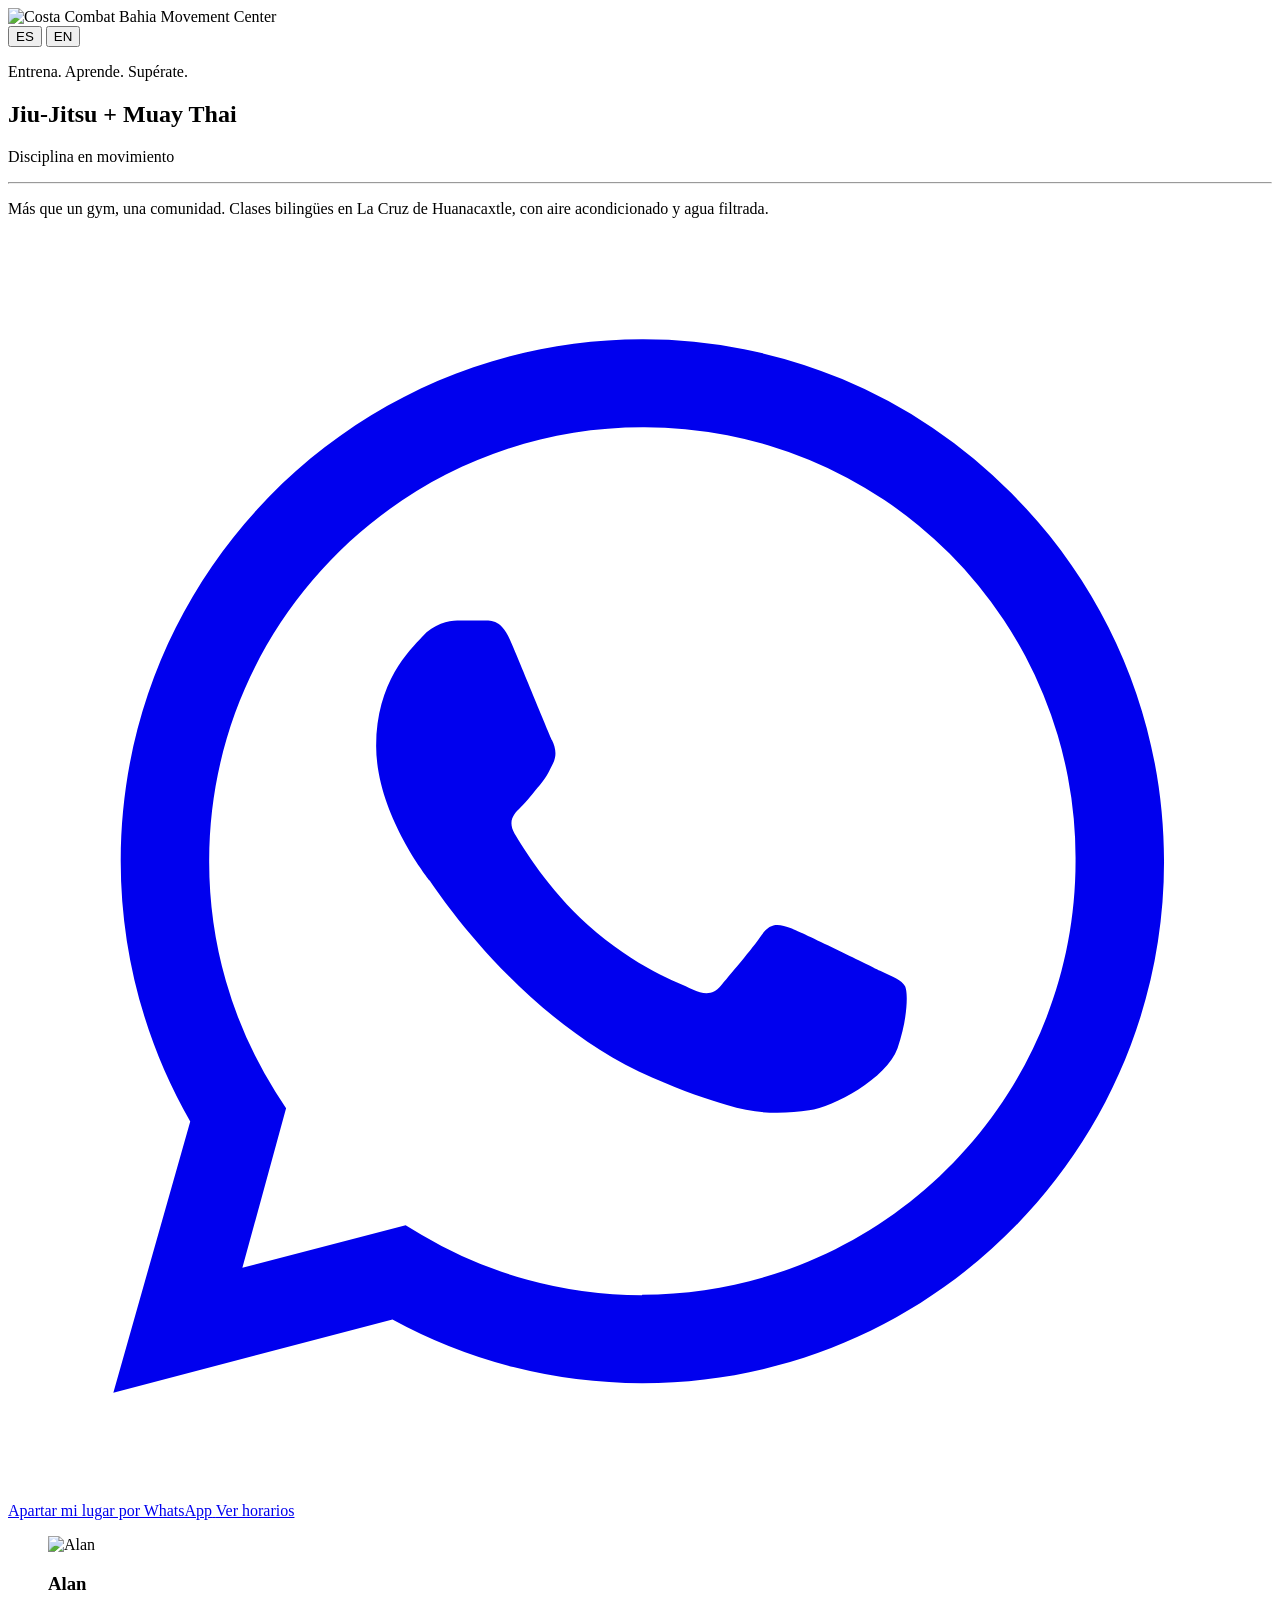
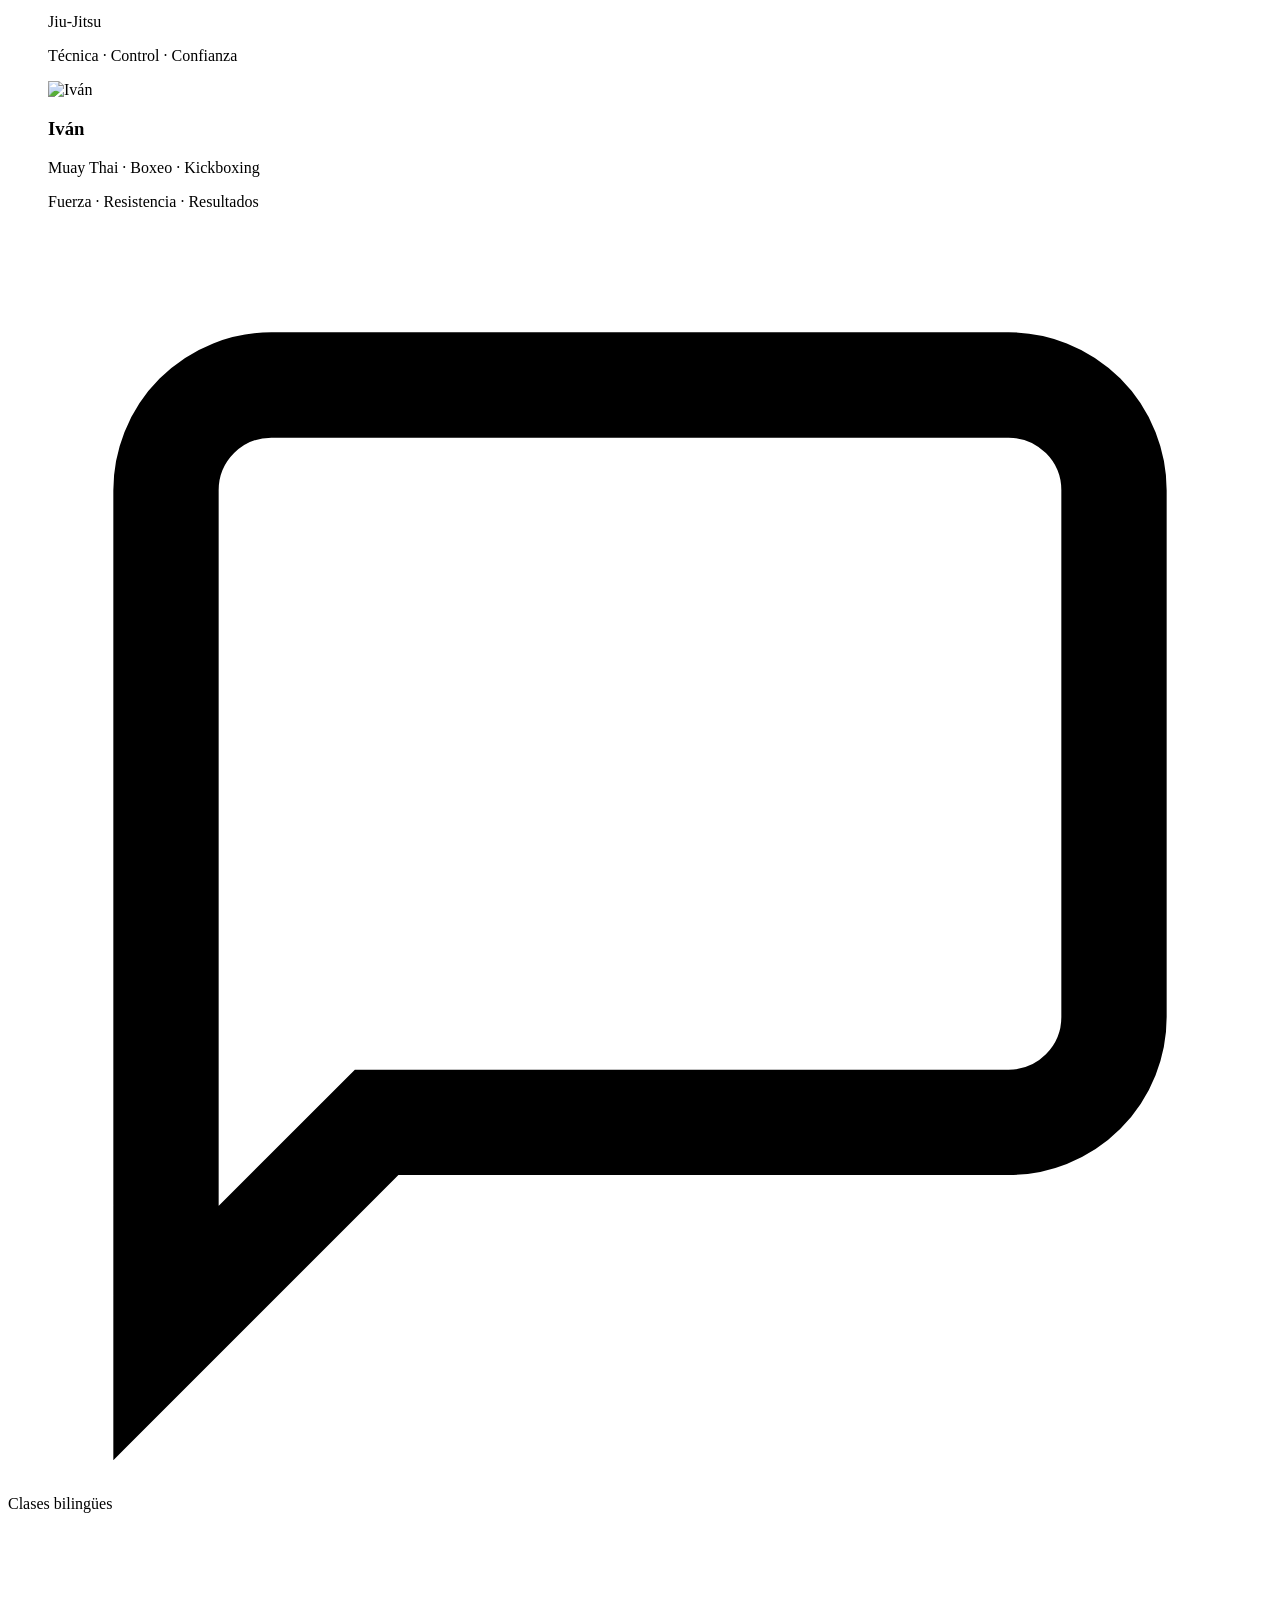
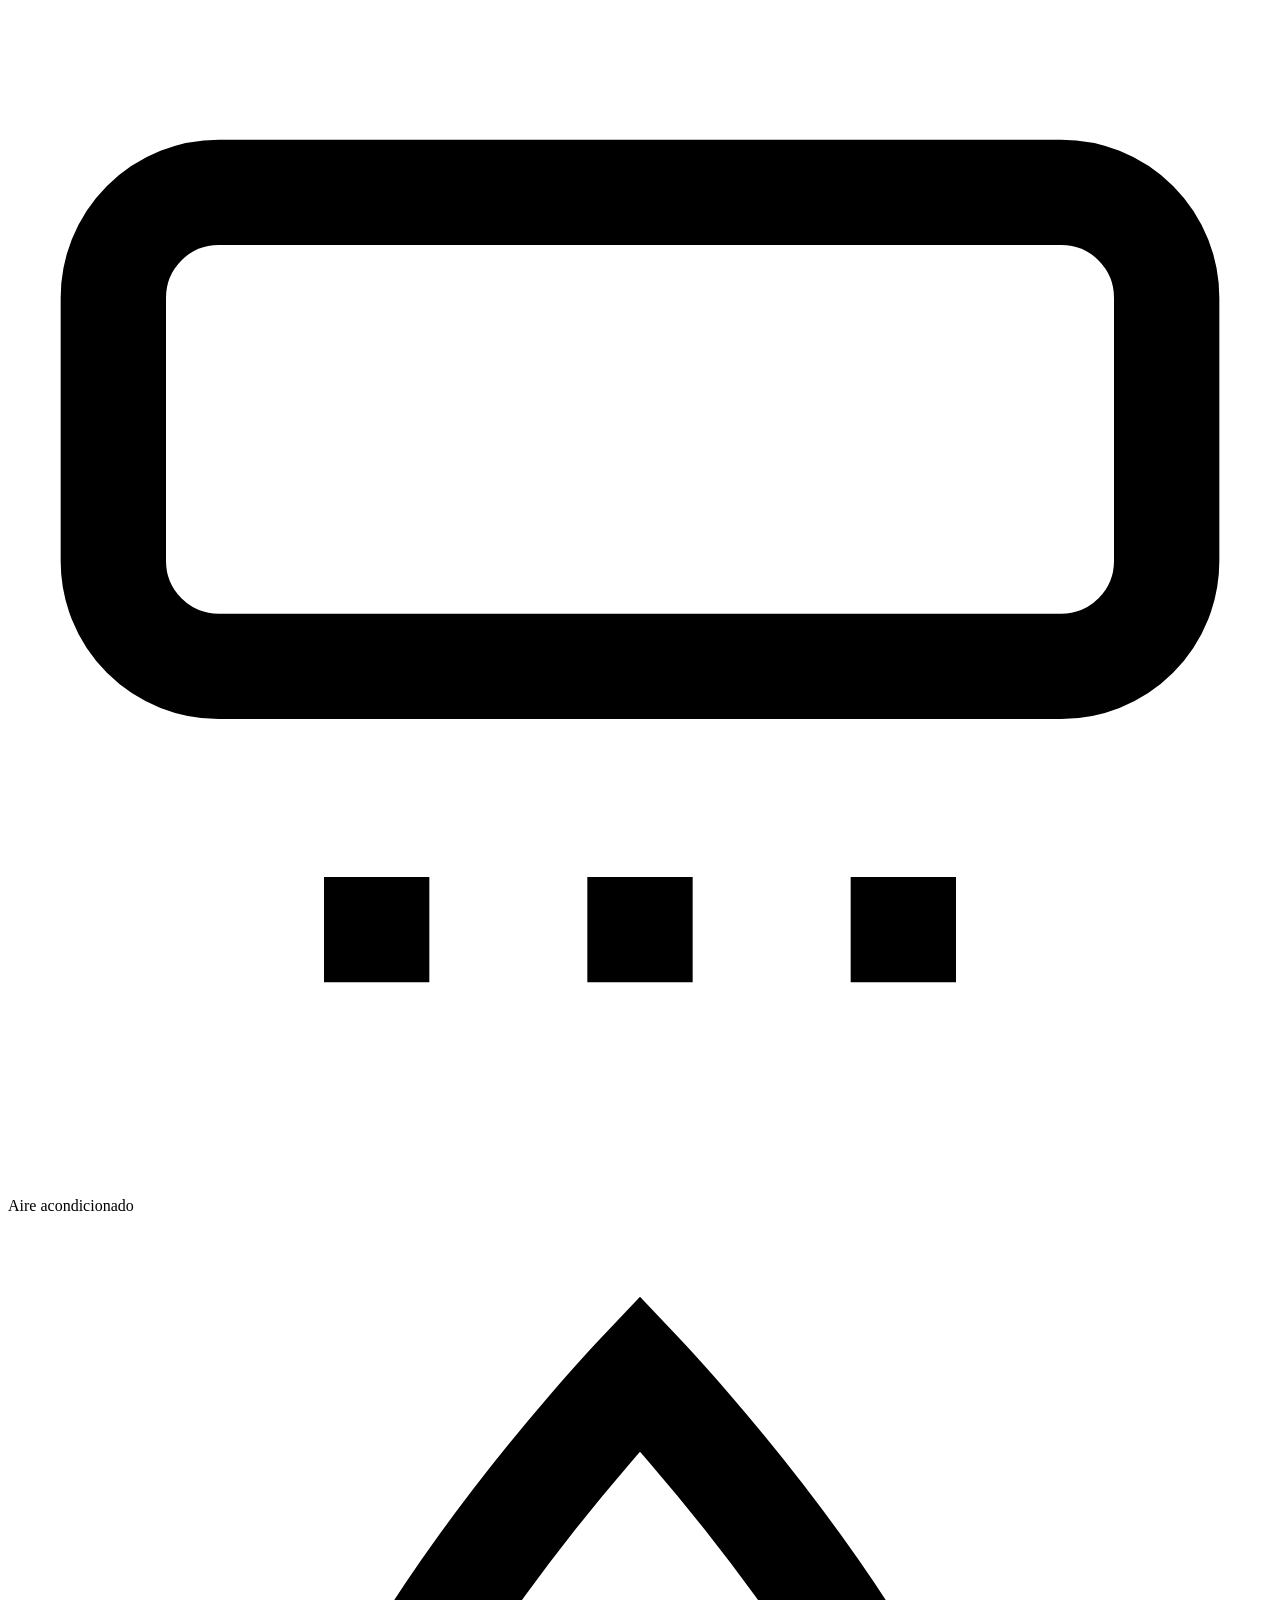
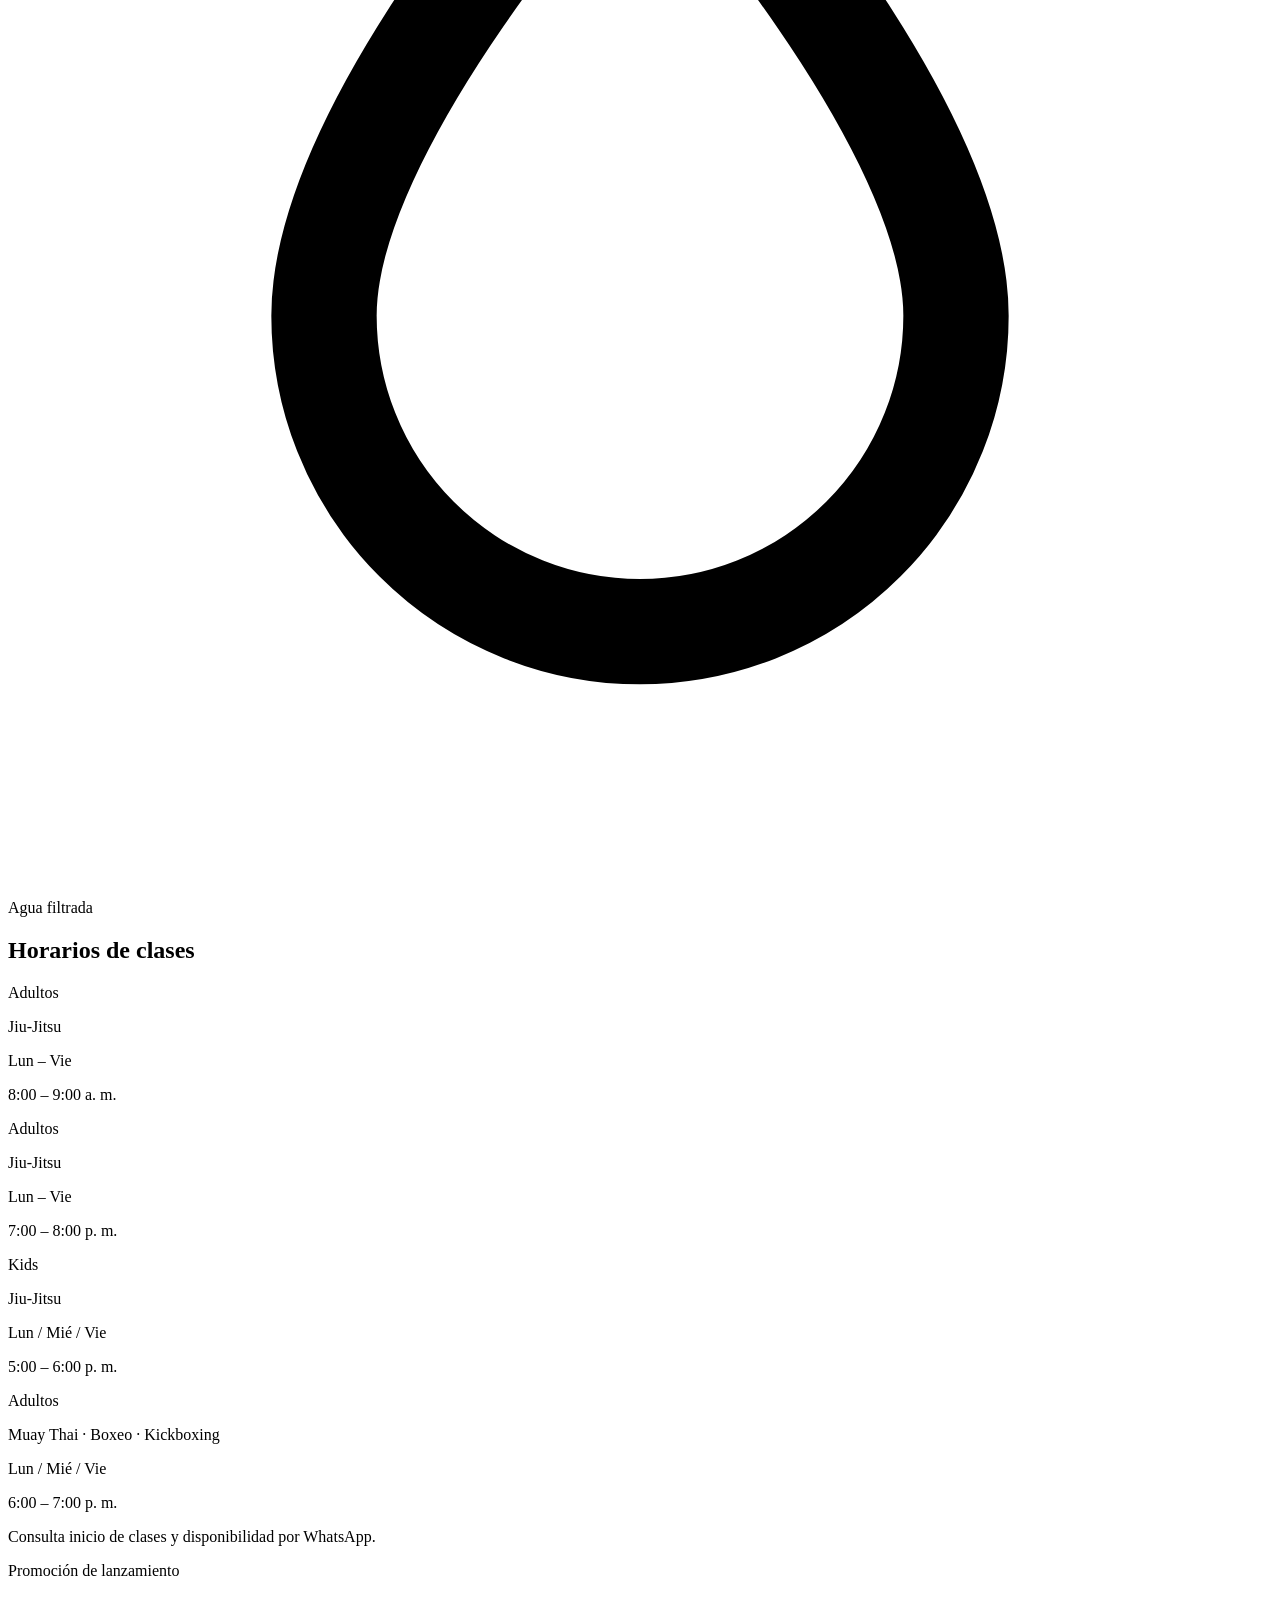
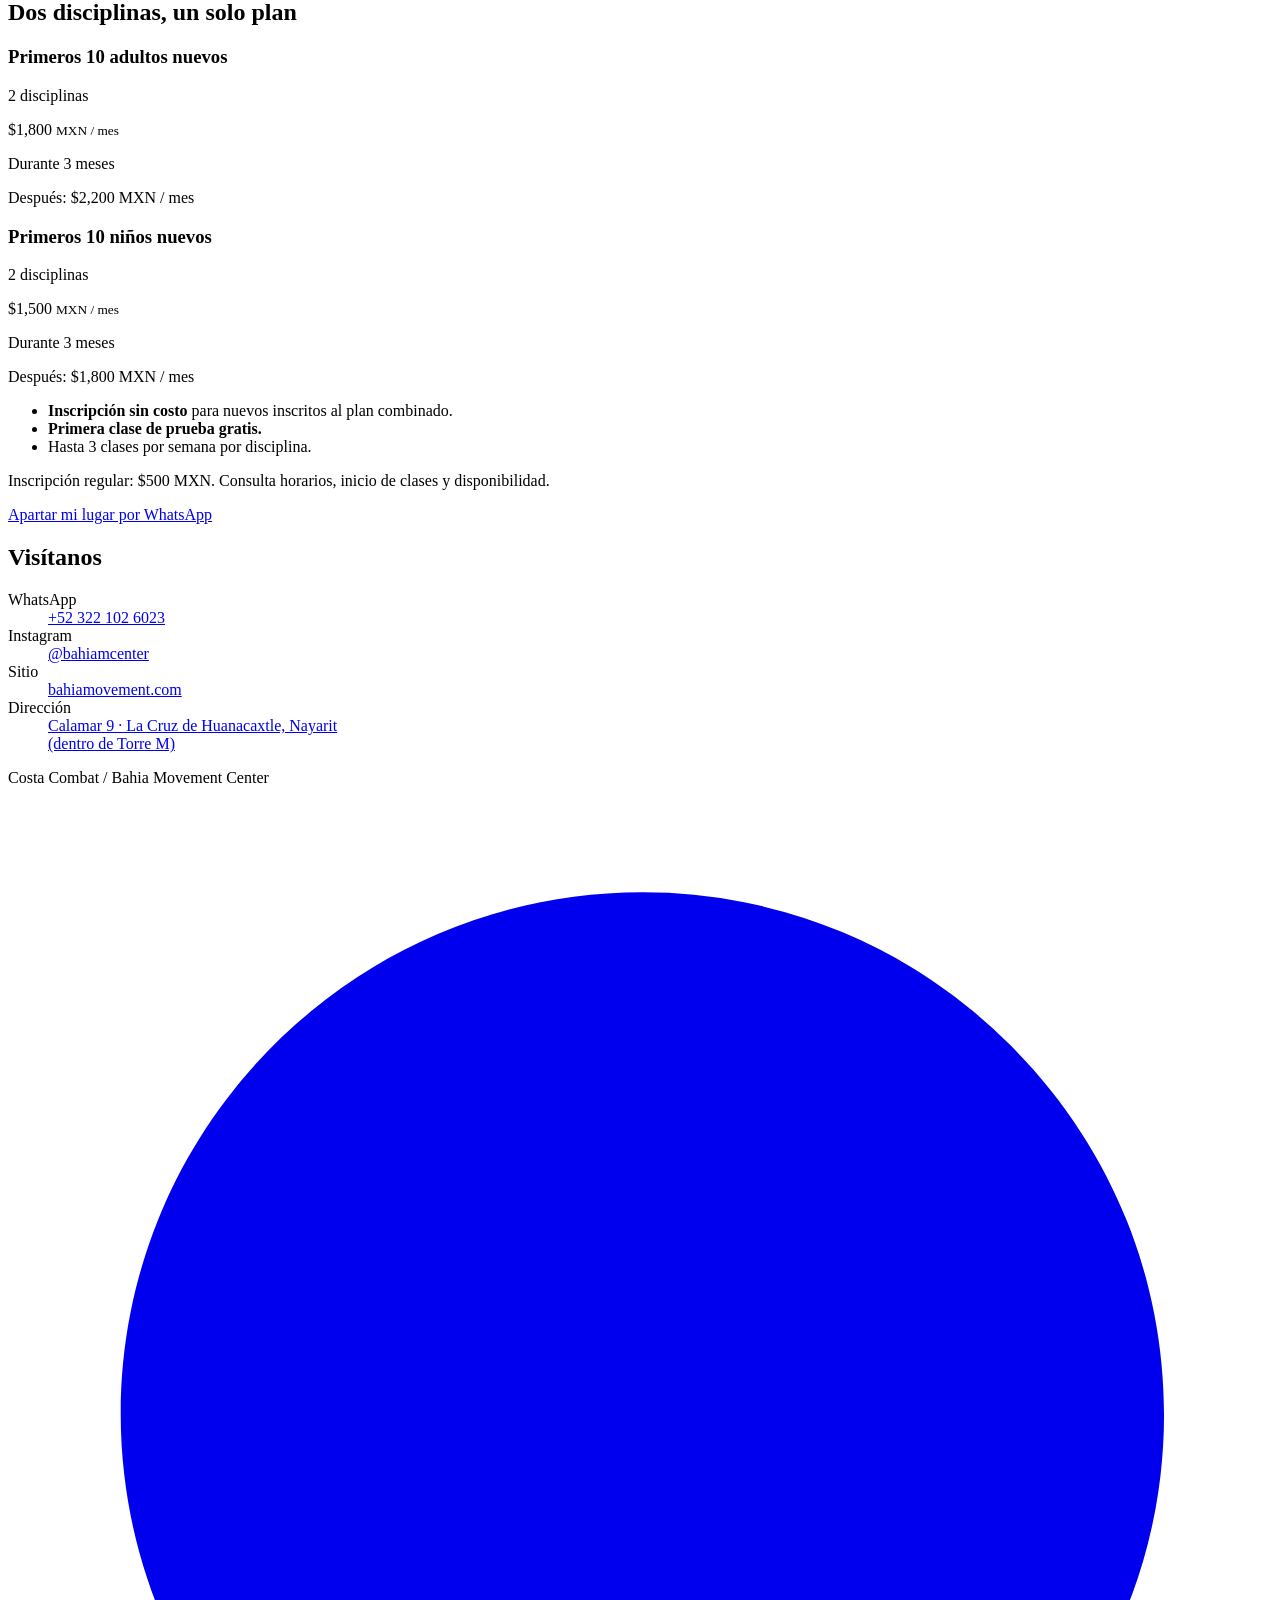
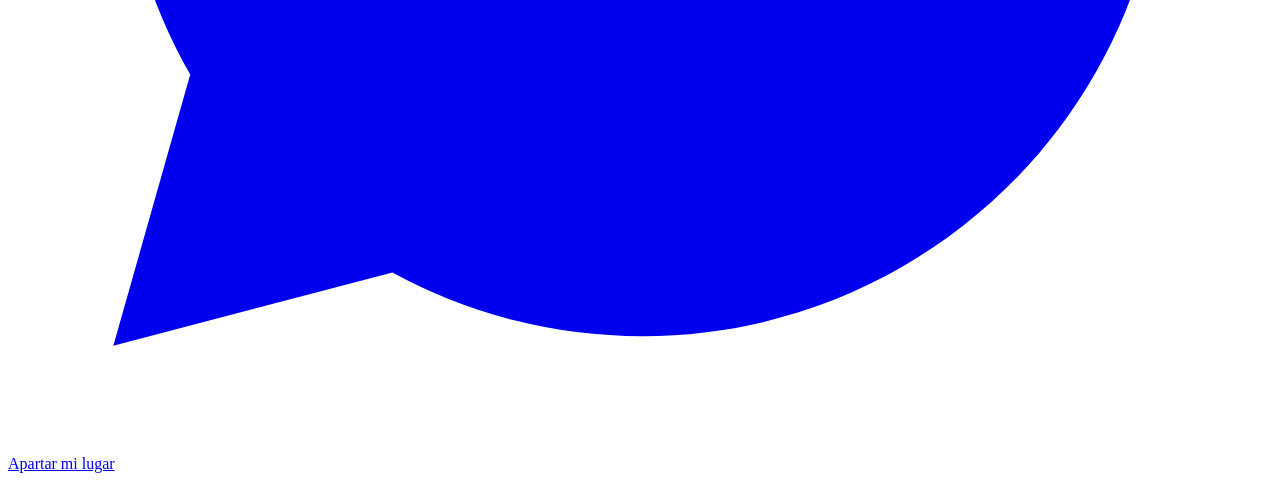
==== public/costa-combat/promos/a/index.html @ 6847a1ef "Add Costa Combat launch campaign landing pages Two A/B test variants for the launch flyers, served f" ====
<!doctype html>
<html lang="es">
<head>
<meta charset="utf-8">
<meta name="viewport" content="width=device-width, initial-scale=1">
<title>Costa Combat — Jiu-Jitsu + Muay Thai en La Cruz de Huanacaxtle</title>
<meta name="description" content="Promoción de lanzamiento: 2 disciplinas desde $1,800 MXN al mes. Primera clase de prueba gratis. Bahia Movement Center, La Cruz de Huanacaxtle.">
<meta name="robots" content="noindex, follow">
<link rel="icon" href="/assets/costa-combat-symbol.svg" type="image/svg+xml">
<meta property="og:title" content="Costa Combat — Jiu-Jitsu + Muay Thai">
<meta property="og:description" content="Promoción de lanzamiento: 2 disciplinas desde $1,800 MXN al mes. Primera clase de prueba gratis.">
<meta property="og:type" content="website">
<meta property="og:locale" content="es_MX">
<meta property="og:image" content="https://bahiamovement.com/assets/og-costa-combat.png">
<meta property="og:image:width" content="1200">
<meta property="og:image:height" content="630">
<meta property="og:url" content="https://bahiamovement.com/costa-combat/promos/a/">
<meta name="twitter:card" content="summary_large_image">
<link rel="preconnect" href="https://fonts.googleapis.com">
<link rel="preconnect" href="https://fonts.gstatic.com" crossorigin>
<link rel="stylesheet" href="https://fonts.googleapis.com/css2?family=Montserrat:wght@300;400;500;600;700&display=swap">
<link rel="stylesheet" href="/assets/site.css">
</head>
<body data-variant="a">

<div class="wrap">

  <header class="site-head">
    <div class="brand">
      <img src="/assets/costa-combat-mark.svg" alt="Costa Combat" width="210" height="108">
      <span class="endorse">Bahia Movement Center</span>
    </div>
    <div class="lang" role="group" aria-label="Idioma / Language">
      <button type="button" data-lang="es" aria-pressed="true">ES</button>
      <button type="button" data-lang="en" aria-pressed="false">EN</button>
    </div>
  </header>

  <main>

    <section class="hero">
      <p class="eyebrow" data-i18n="eyebrow">Entrena. Aprende. Supérate.</p>
      <h1><span data-i18n="h1a">Jiu-Jitsu</span> <span class="plus">+</span> <span data-i18n="h1b">Muay Thai</span></h1>
      <p class="tagline" data-i18n="tagline">Disciplina en movimiento</p>
      <hr class="rule-gold">
      <p class="lede" data-i18n="lede">Más que un gym, una comunidad. Clases bilingües en La Cruz de Huanacaxtle, con aire acondicionado y agua filtrada.</p>
      <div class="cta-row">
        <a class="btn btn-primary" data-wa href="https://wa.me/523221026023">
          <svg viewBox="0 0 24 24" fill="currentColor" aria-hidden="true"><path d="M12.04 2c-5.46 0-9.9 4.44-9.9 9.9 0 1.75.46 3.45 1.32 4.95L2 22l5.3-1.39a9.86 9.86 0 0 0 4.74 1.21h.01c5.46 0 9.9-4.44 9.9-9.9 0-2.64-1.03-5.13-2.9-7A9.82 9.82 0 0 0 12.04 2Zm0 18.15h-.01a8.2 8.2 0 0 1-4.18-1.15l-.3-.18-3.1.81.83-3.03-.2-.31a8.18 8.18 0 0 1-1.26-4.39c0-4.54 3.7-8.23 8.23-8.23a8.18 8.18 0 0 1 8.22 8.24c0 4.54-3.69 8.23-8.23 8.23Zm4.52-6.16c-.25-.13-1.47-.72-1.69-.81-.23-.08-.39-.12-.56.13-.16.24-.64.8-.78.97-.14.16-.29.18-.54.06-.25-.13-1.05-.39-1.99-1.23-.74-.66-1.23-1.47-1.38-1.72-.14-.25-.01-.38.11-.5.11-.11.25-.29.37-.43.13-.15.17-.25.25-.41.08-.17.04-.31-.02-.44-.06-.12-.56-1.35-.77-1.84-.2-.49-.4-.42-.56-.43h-.47c-.17 0-.44.06-.67.31-.23.25-.87.85-.87 2.07 0 1.22.89 2.4 1.02 2.56.12.17 1.75 2.67 4.23 3.74.59.26 1.05.41 1.41.52.59.19 1.13.16 1.56.1.47-.07 1.47-.6 1.68-1.18.2-.58.2-1.08.14-1.18-.06-.11-.22-.17-.47-.29Z"/></svg>
          <span data-i18n="cta_main">Apartar mi lugar por WhatsApp</span>
        </a>
        <a class="btn btn-ghost" href="#horarios" data-i18n="cta_sched">Ver horarios</a>
      </div>
    </section>

    <section class="coaches" aria-label="Instructores">
      <div class="coach">
        <figure>
          <img src="/assets/alan.jpg" alt="Alan" width="1098" height="976" loading="lazy">
          <figcaption>
            <h3>Alan</h3>
            <p class="disc" data-i18n="alan_disc">Jiu-Jitsu</p>
            <p class="traits" data-i18n="alan_traits">Técnica · Control · Confianza</p>
          </figcaption>
        </figure>
      </div>
      <div class="coach">
        <figure>
          <img src="/assets/ivan.jpg" alt="Iván" width="960" height="1280" loading="lazy">
          <figcaption>
            <h3>Iván</h3>
            <p class="disc" data-i18n="ivan_disc">Muay Thai · Boxeo · Kickboxing</p>
            <p class="traits" data-i18n="ivan_traits">Fuerza · Resistencia · Resultados</p>
          </figcaption>
        </figure>
      </div>
    </section>

    <section class="amenities" aria-label="Instalaciones">
      <p class="amenity"><svg viewBox="0 0 24 24" fill="none" stroke="currentColor" stroke-width="2" aria-hidden="true"><path d="M21 15a2 2 0 0 1-2 2H7l-4 4V5a2 2 0 0 1 2-2h14a2 2 0 0 1 2 2z"/></svg><span data-i18n="am_lang">Clases bilingües</span></p>
      <p class="amenity"><svg viewBox="0 0 24 24" fill="none" stroke="currentColor" stroke-width="2" aria-hidden="true"><rect x="2" y="5" width="20" height="9" rx="2"/><path d="M7 18v2M12 18v2M17 18v2"/></svg><span data-i18n="am_ac">Aire acondicionado</span></p>
      <p class="amenity"><svg viewBox="0 0 24 24" fill="none" stroke="currentColor" stroke-width="2" aria-hidden="true"><path d="M12 2.7s6 6.3 6 10.3a6 6 0 0 1-12 0c0-4 6-10.3 6-10.3Z"/></svg><span data-i18n="am_water">Agua filtrada</span></p>
    </section>

    <section class="schedule" id="horarios">
      <h2 data-i18n="sched_h">Horarios de clases</h2>
      <div class="slots">
        <div class="slot">
          <span class="age" data-i18n="age_adults">Adultos</span>
          <p class="disc">Jiu-Jitsu</p>
          <p class="days" data-i18n="days_monfri">Lun – Vie</p>
          <p class="time">8:00 – 9:00 a. m.</p>
        </div>
        <div class="slot">
          <span class="age" data-i18n="age_adults2">Adultos</span>
          <p class="disc">Jiu-Jitsu</p>
          <p class="days" data-i18n="days_monfri2">Lun – Vie</p>
          <p class="time">7:00 – 8:00 p. m.</p>
        </div>
        <div class="slot">
          <span class="age">Kids</span>
          <p class="disc">Jiu-Jitsu</p>
          <p class="days" data-i18n="days_mwf">Lun / Mié / Vie</p>
          <p class="time">5:00 – 6:00 p. m.</p>
        </div>
        <div class="slot">
          <span class="age" data-i18n="age_adults3">Adultos</span>
          <p class="disc" data-i18n="striking">Muay Thai · Boxeo · Kickboxing</p>
          <p class="days" data-i18n="days_mwf2">Lun / Mié / Vie</p>
          <p class="time">6:00 – 7:00 p. m.</p>
        </div>
      </div>
      <p class="note" data-i18n="sched_note">Consulta inicio de clases y disponibilidad por WhatsApp.</p>
    </section>

    <section class="offer" aria-labelledby="offer-h">
      <span class="banner" data-i18n="offer_banner">Promoción de lanzamiento</span>
      <h2 id="offer-h" data-i18n="offer_h">Dos disciplinas, un solo plan</h2>
      <div class="plans">
        <div class="plan">
          <h3 data-i18n="plan_adults">Primeros 10 adultos nuevos</h3>
          <p class="disc-count" data-i18n="plan_2disc">2 disciplinas</p>
          <p class="price">$1,800 <small>MXN / <span data-i18n="per_month">mes</span></small></p>
          <p class="term" data-i18n="term_3m">Durante 3 meses</p>
          <p class="after" data-i18n="after_adults">Después: $2,200 MXN / mes</p>
        </div>
        <div class="plan">
          <h3 data-i18n="plan_kids">Primeros 10 niños nuevos</h3>
          <p class="disc-count" data-i18n="plan_2disc2">2 disciplinas</p>
          <p class="price">$1,500 <small>MXN / <span data-i18n="per_month2">mes</span></small></p>
          <p class="term" data-i18n="term_3m2">Durante 3 meses</p>
          <p class="after" data-i18n="after_kids">Después: $1,800 MXN / mes</p>
        </div>
      </div>
      <div class="offer-extras">
        <ul>
          <li data-i18n="x_reg"><strong>Inscripción sin costo</strong> para nuevos inscritos al plan combinado.</li>
          <li data-i18n="x_trial"><strong>Primera clase de prueba gratis.</strong></li>
          <li data-i18n="x_limit">Hasta 3 clases por semana por disciplina.</li>
        </ul>
        <p class="fineprint" data-i18n="fineprint">Inscripción regular: $500 MXN. Consulta horarios, inicio de clases y disponibilidad.</p>
        <div class="cta-row">
          <a class="btn" data-wa href="https://wa.me/523221026023" data-i18n="cta_offer">Apartar mi lugar por WhatsApp</a>
        </div>
      </div>
    </section>

    <section class="contact">
      <h2 data-i18n="contact_h">Visítanos</h2>
      <dl class="contact-grid">
        <div>
          <dt data-i18n="c_wa">WhatsApp</dt>
          <dd><a data-wa href="https://wa.me/523221026023">+52 322 102 6023</a></dd>
        </div>
        <div>
          <dt>Instagram</dt>
          <dd><a href="https://instagram.com/bahiamcenter" rel="noopener">@bahiamcenter</a></dd>
        </div>
        <div>
          <dt data-i18n="c_site">Sitio</dt>
          <dd><a href="https://bahiamovement.com">bahiamovement.com</a></dd>
        </div>
        <div>
          <dt data-i18n="c_addr">Dirección</dt>
          <dd><a href="https://maps.google.com/?q=Calamar+9,+La+Cruz+de+Huanacaxtle,+Nayarit" rel="noopener">Calamar 9 · La Cruz de Huanacaxtle, Nayarit<br><span data-i18n="c_torre">(dentro de Torre M)</span></a></dd>
        </div>
      </dl>
    </section>

  </main>

  <footer class="site-foot">Costa Combat / Bahia Movement Center</footer>
</div>

<div class="sticky-cta">
  <a class="btn" data-wa href="https://wa.me/523221026023">
    <svg viewBox="0 0 24 24" fill="currentColor" aria-hidden="true"><path d="M12.04 2c-5.46 0-9.9 4.44-9.9 9.9 0 1.75.46 3.45 1.32 4.95L2 22l5.3-1.39a9.86 9.86 0 0 0 4.74 1.21h.01c5.46 0 9.9-4.44 9.9-9.9 0-2.64-1.03-5.13-2.9-7A9.82 9.82 0 0 0 12.04 2Zm4.52 12.15c-.25-.13-1.47-.72-1.69-.81-.23-.08-.39-.12-.56.13-.16.24-.64.8-.78.97-.14.16-.29.18-.54.06-.25-.13-1.05-.39-1.99-1.23-.74-.66-1.23-1.47-1.38-1.72-.14-.25-.01-.38.11-.5.11-.11.25-.29.37-.43.13-.15.17-.25.25-.41.08-.17.04-.31-.02-.44-.06-.12-.56-1.35-.77-1.84-.2-.49-.4-.42-.56-.43h-.47c-.17 0-.44.06-.67.31-.23.25-.87.85-.87 2.07 0 1.22.89 2.4 1.02 2.56.12.17 1.75 2.67 4.23 3.74.59.26 1.05.41 1.41.52.59.19 1.13.16 1.56.1.47-.07 1.47-.6 1.68-1.18.2-.58.2-1.08.14-1.18-.06-.11-.22-.17-.47-.29Z"/></svg>
    <span data-i18n="cta_sticky">Apartar mi lugar</span>
  </a>
</div>

<script>
window.EN_STRINGS = {
  __title: "Costa Combat — Jiu-Jitsu + Muay Thai in La Cruz de Huanacaxtle",
  eyebrow: "Train. Learn. Progress.",
  h1a: "Brazilian Jiu-Jitsu", h1b: "Muay Thai",
  tagline: "Discipline in motion",
  lede: "More than a gym, a community. Bilingual classes in La Cruz de Huanacaxtle, with air conditioning and filtered water.",
  cta_main: "Book your spot on WhatsApp",
  cta_sched: "See class times",
  alan_disc: "Brazilian Jiu-Jitsu",
  alan_traits: "Technique · Control · Confidence",
  ivan_disc: "Muay Thai · Boxing · Kickboxing",
  ivan_traits: "Strength · Endurance · Results",
  am_lang: "Bilingual classes", am_ac: "Air conditioning", am_water: "Filtered water",
  sched_h: "Class times",
  age_adults: "Adults", age_adults2: "Adults", age_adults3: "Adults",
  days_monfri: "Mon – Fri", days_monfri2: "Mon – Fri",
  days_mwf: "Mon / Wed / Fri", days_mwf2: "Mon / Wed / Fri",
  striking: "Muay Thai · Boxing · Kickboxing",
  sched_note: "Ask on WhatsApp about start dates and availability.",
  offer_banner: "Launch offer",
  offer_h: "Two disciplines, one plan",
  plan_adults: "First 10 new adults", plan_kids: "First 10 new kids",
  plan_2disc: "2 disciplines", plan_2disc2: "2 disciplines",
  per_month: "month", per_month2: "month",
  term_3m: "For 3 months", term_3m2: "For 3 months",
  after_adults: "Then: $2,200 MXN / month", after_kids: "Then: $1,800 MXN / month",
  x_reg: "<strong>No registration fee</strong> for new members on the combined plan.",
  x_trial: "<strong>First trial class free.</strong>",
  x_limit: "Up to 3 classes per week, per discipline.",
  fineprint: "Standard registration: $500 MXN. Ask about class times, start dates and availability.",
  cta_offer: "Book your spot on WhatsApp",
  cta_sticky: "Book your spot",
  contact_h: "Come see us",
  c_wa: "WhatsApp", c_site: "Website", c_addr: "Address", c_torre: "(inside Torre M)"
};
</script>
<script src="/assets/site.js" defer></script>
</body>
</html>
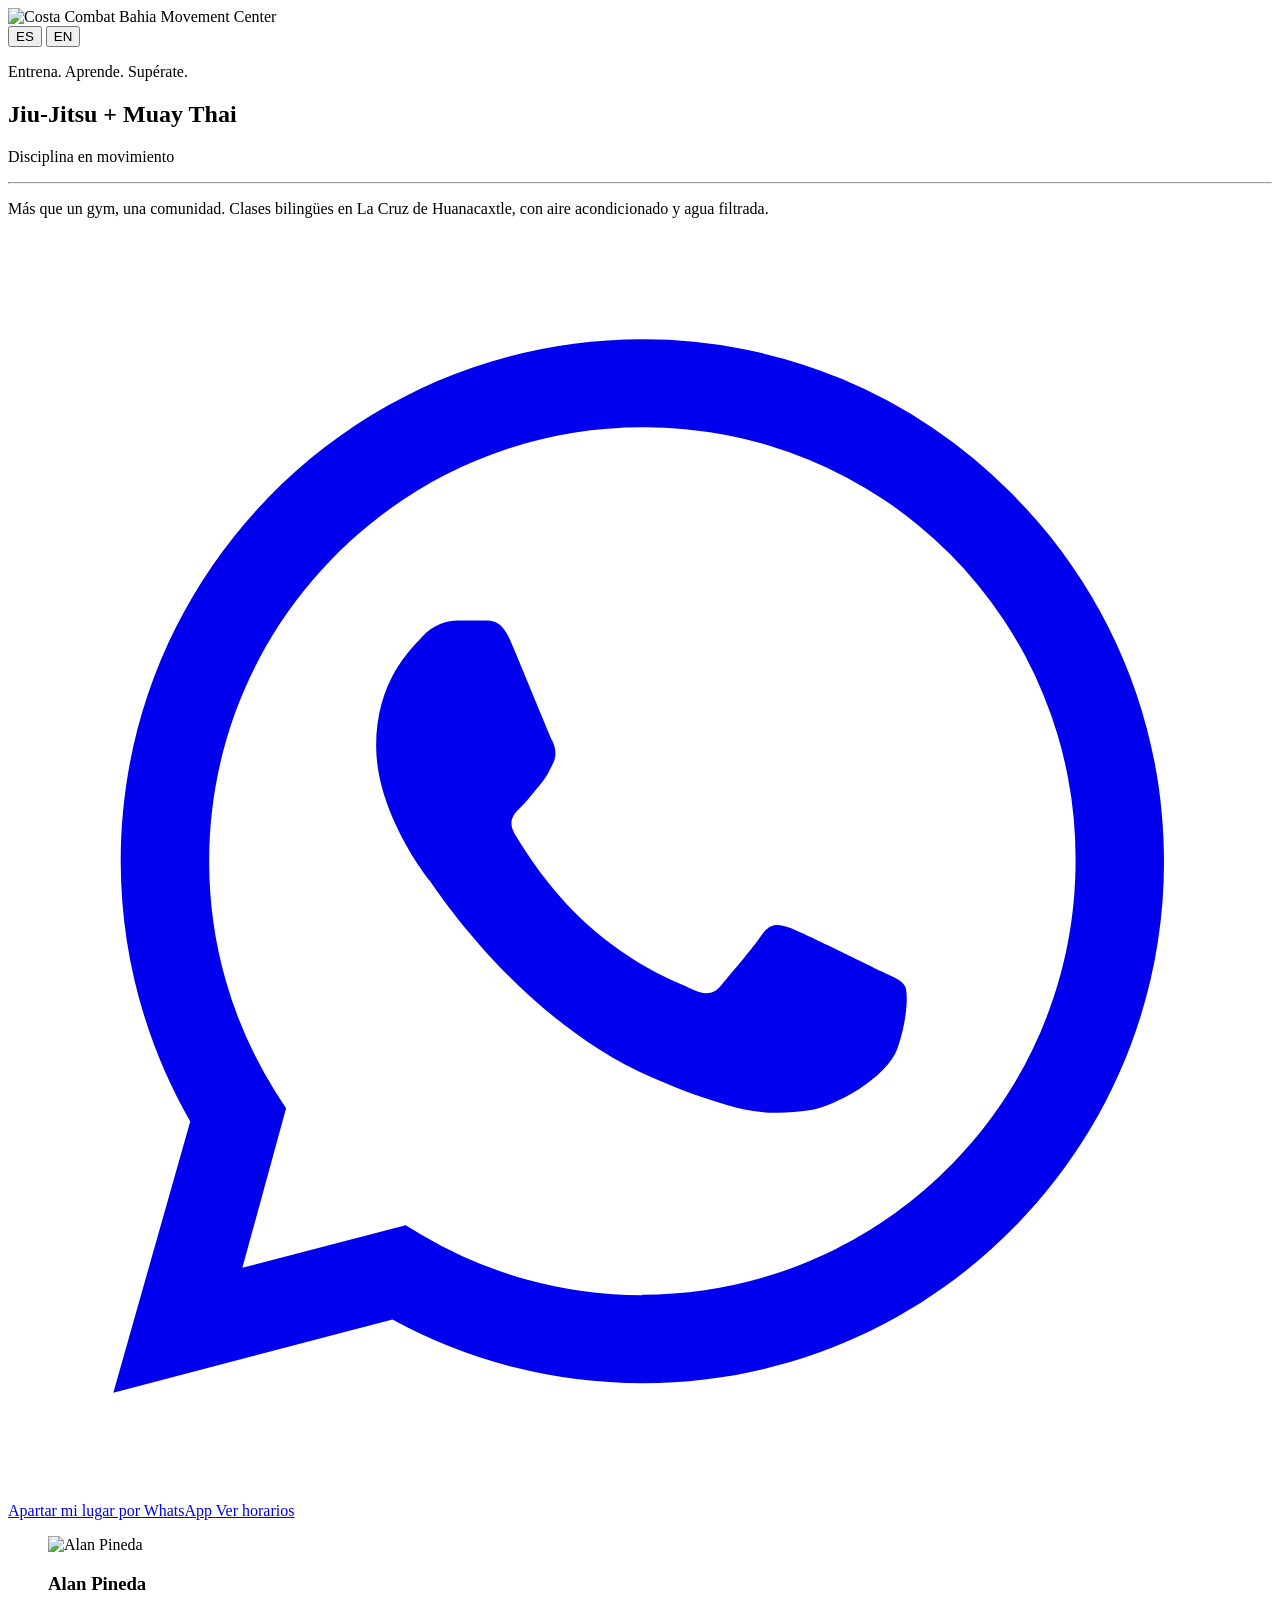
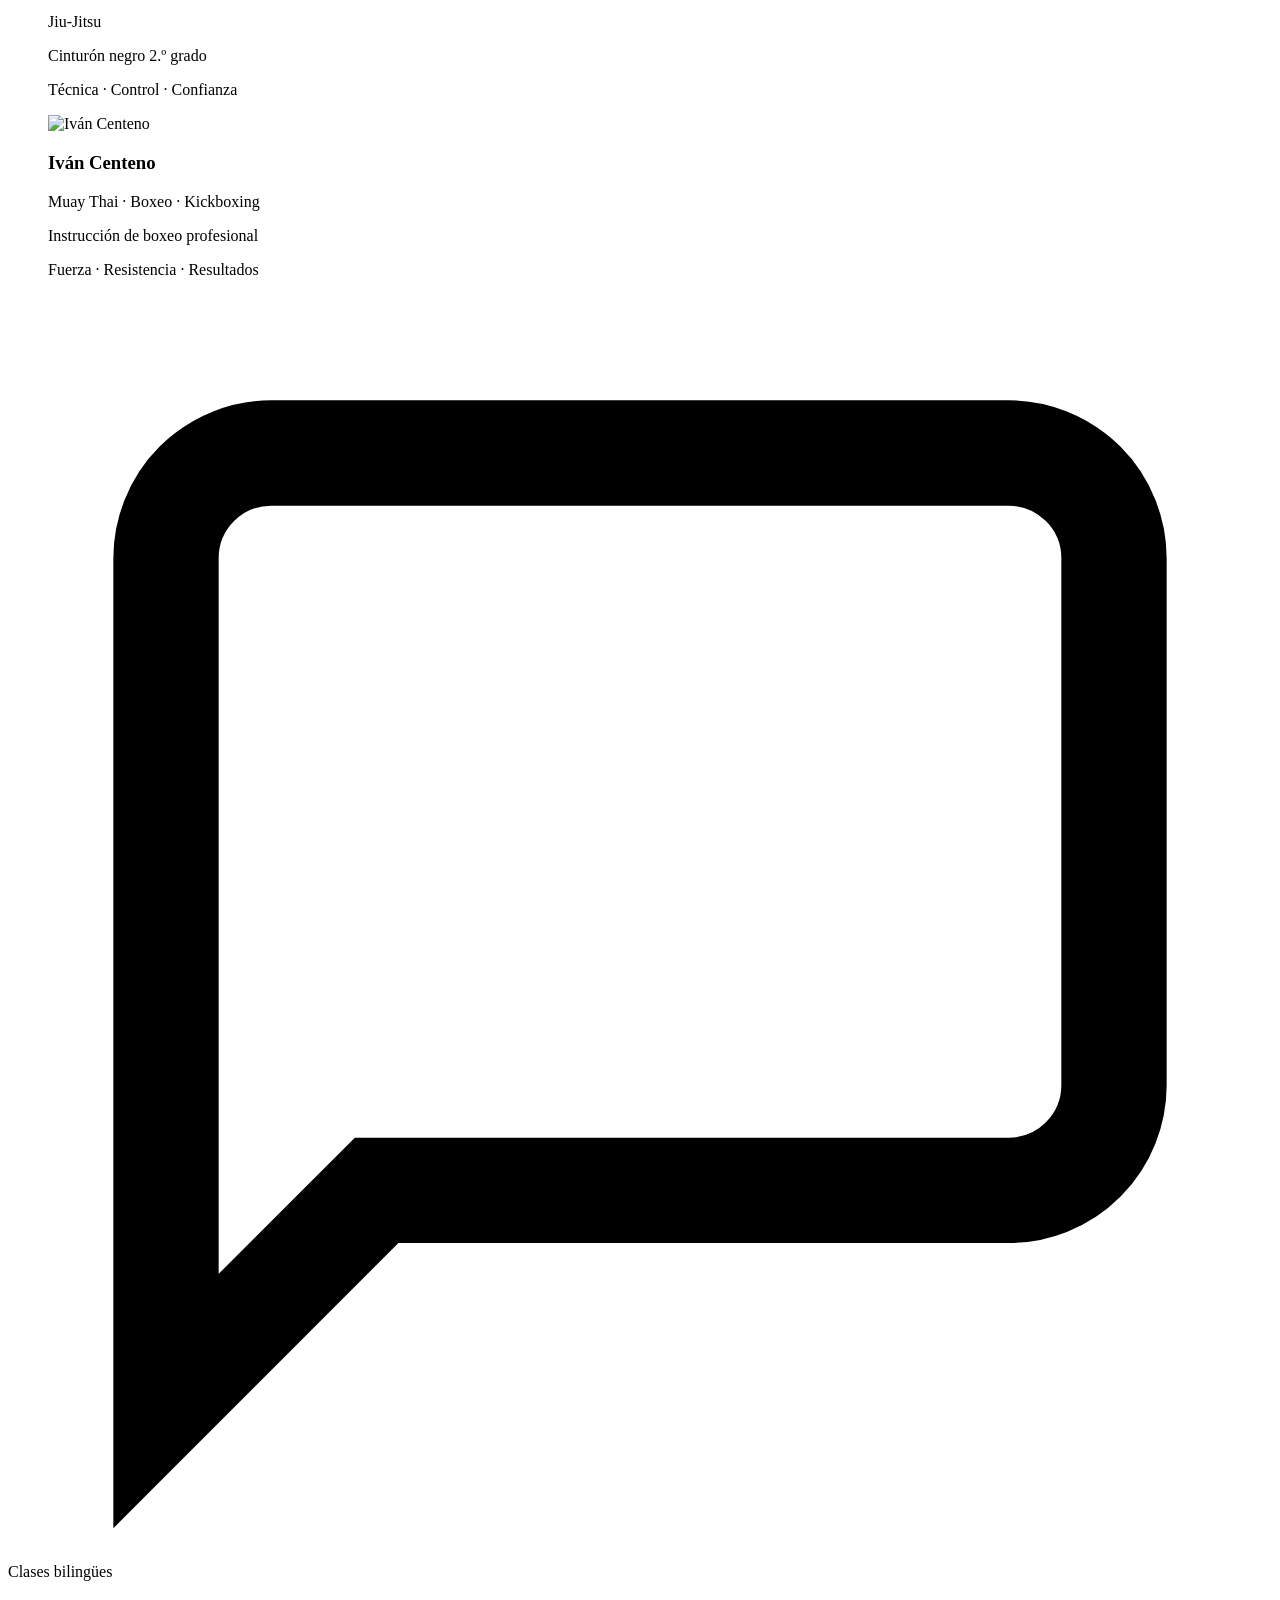
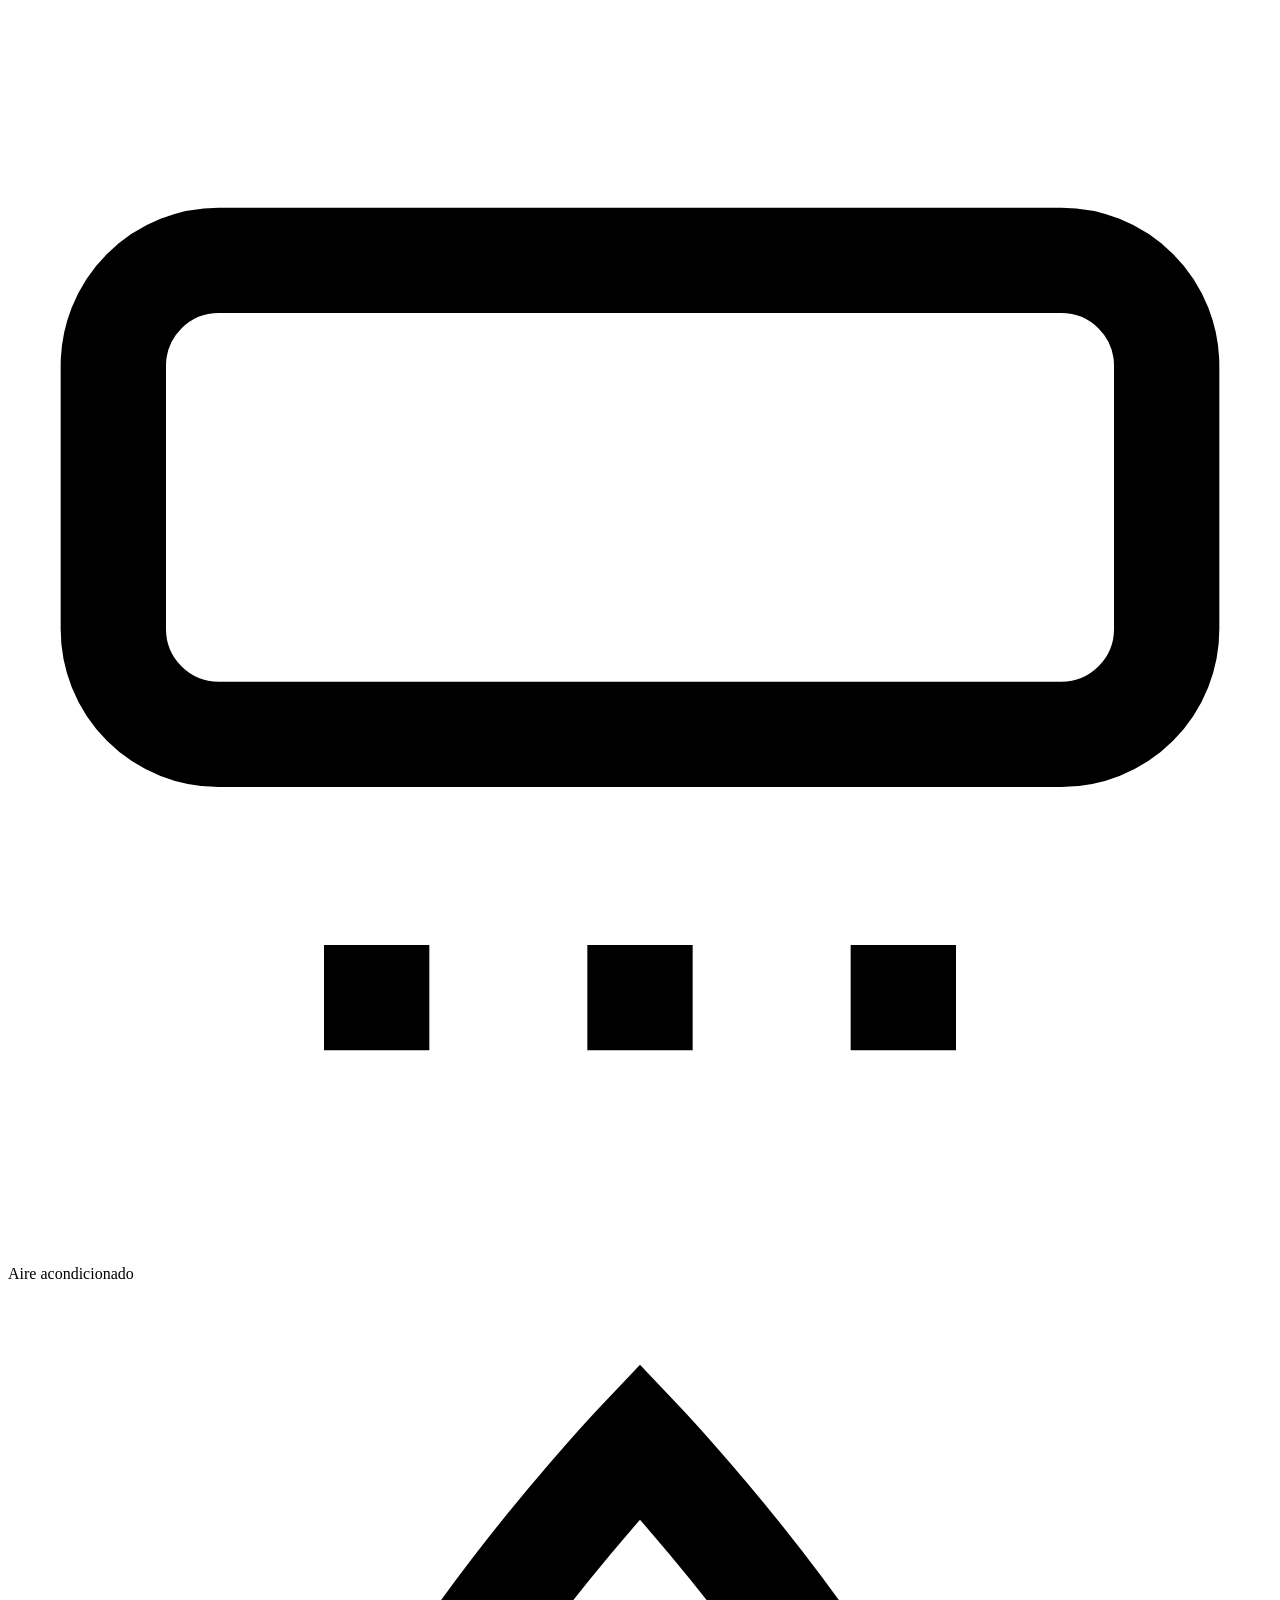
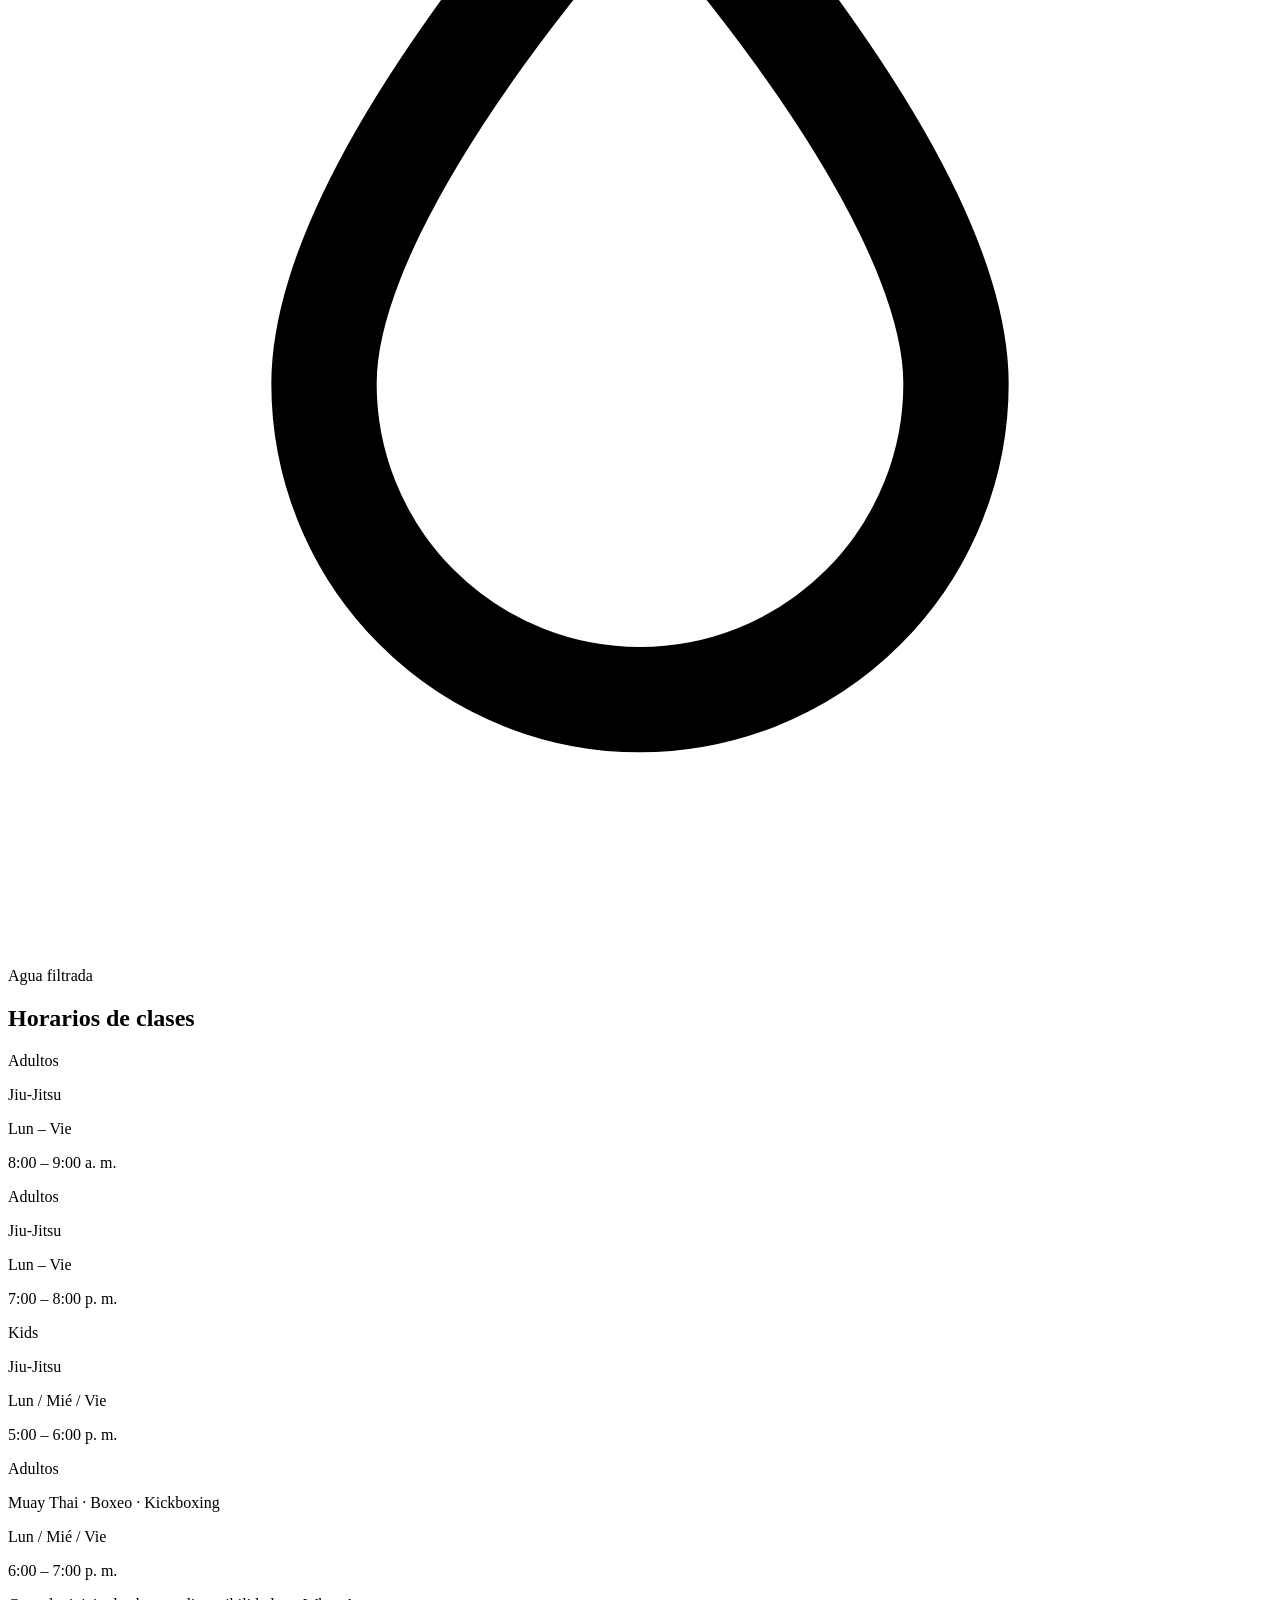
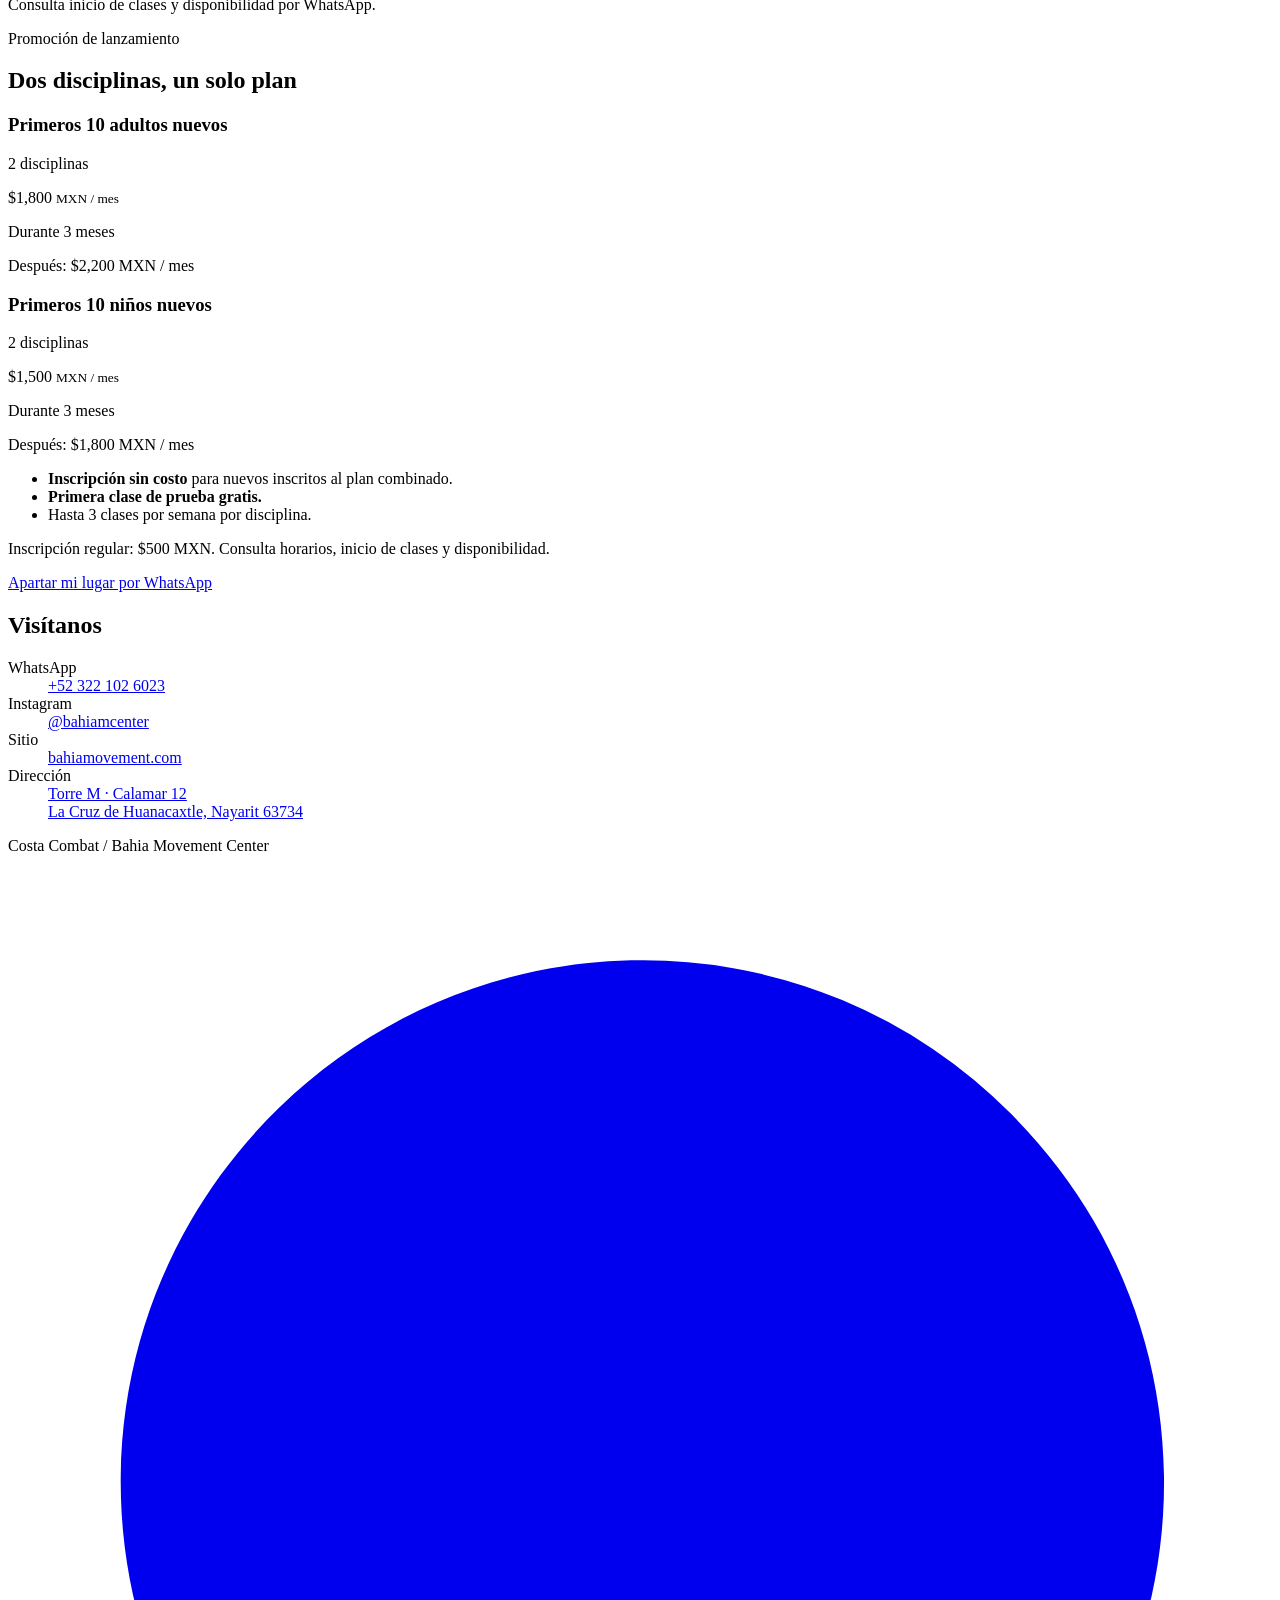
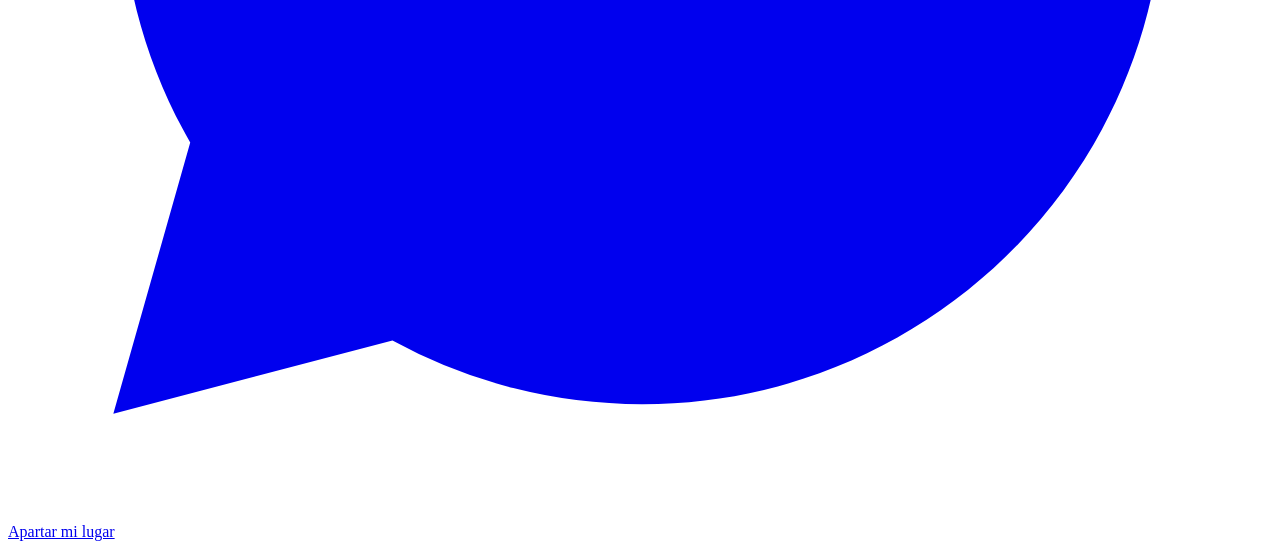
==== commit 424c2aa8: "Instructor credentials, surnames, centred amenities, new address The amenities row sat in equal-widt" ====
--- a/public/costa-combat/promos/a/index.html
+++ b/public/costa-combat/promos/a/index.html
@@ -56,20 +56,22 @@
     <section class="coaches" aria-label="Instructores">
       <div class="coach">
         <figure>
-          <img src="/assets/alan.jpg" alt="Alan" width="1098" height="976" loading="lazy">
+          <img src="/assets/alan.jpg" alt="Alan Pineda" width="1098" height="976" loading="lazy">
           <figcaption>
-            <h3>Alan</h3>
+            <h3>Alan <span class="sur">Pineda</span></h3>
             <p class="disc" data-i18n="alan_disc">Jiu-Jitsu</p>
+            <p class="cred" data-i18n="alan_cred">Cinturón negro 2.º grado</p>
             <p class="traits" data-i18n="alan_traits">Técnica · Control · Confianza</p>
           </figcaption>
         </figure>
       </div>
       <div class="coach">
         <figure>
-          <img src="/assets/ivan.jpg" alt="Iván" width="960" height="1280" loading="lazy">
+          <img src="/assets/ivan.jpg" alt="Iván Centeno" width="960" height="1280" loading="lazy">
           <figcaption>
-            <h3>Iván</h3>
+            <h3>Iván <span class="sur">Centeno</span></h3>
             <p class="disc" data-i18n="ivan_disc">Muay Thai · Boxeo · Kickboxing</p>
+            <p class="cred" data-i18n="ivan_cred">Instrucción de boxeo profesional</p>
             <p class="traits" data-i18n="ivan_traits">Fuerza · Resistencia · Resultados</p>
           </figcaption>
         </figure>
@@ -162,7 +164,7 @@
         </div>
         <div>
           <dt data-i18n="c_addr">Dirección</dt>
-          <dd><a href="https://maps.google.com/?q=Calamar+9,+La+Cruz+de+Huanacaxtle,+Nayarit" rel="noopener">Calamar 9 · La Cruz de Huanacaxtle, Nayarit<br><span data-i18n="c_torre">(dentro de Torre M)</span></a></dd>
+          <dd><a href="https://maps.app.goo.gl/8JTmrWRzeU2gHhZP6" rel="noopener">Torre M · Calamar 12<br>La Cruz de Huanacaxtle, Nayarit 63734</a></dd>
         </div>
       </dl>
     </section>
@@ -189,8 +191,10 @@
   cta_main: "Book your spot on WhatsApp",
   cta_sched: "See class times",
   alan_disc: "Brazilian Jiu-Jitsu",
+  alan_cred: "Second-degree black belt",
   alan_traits: "Technique · Control · Confidence",
   ivan_disc: "Muay Thai · Boxing · Kickboxing",
+  ivan_cred: "Professional boxing instruction",
   ivan_traits: "Strength · Endurance · Results",
   am_lang: "Bilingual classes", am_ac: "Air conditioning", am_water: "Filtered water",
   sched_h: "Class times",
@@ -213,7 +217,7 @@
   cta_offer: "Book your spot on WhatsApp",
   cta_sticky: "Book your spot",
   contact_h: "Come see us",
-  c_wa: "WhatsApp", c_site: "Website", c_addr: "Address", c_torre: "(inside Torre M)"
+  c_wa: "WhatsApp", c_site: "Website", c_addr: "Address"
 };
 </script>
 <script src="/assets/site.js" defer></script>
